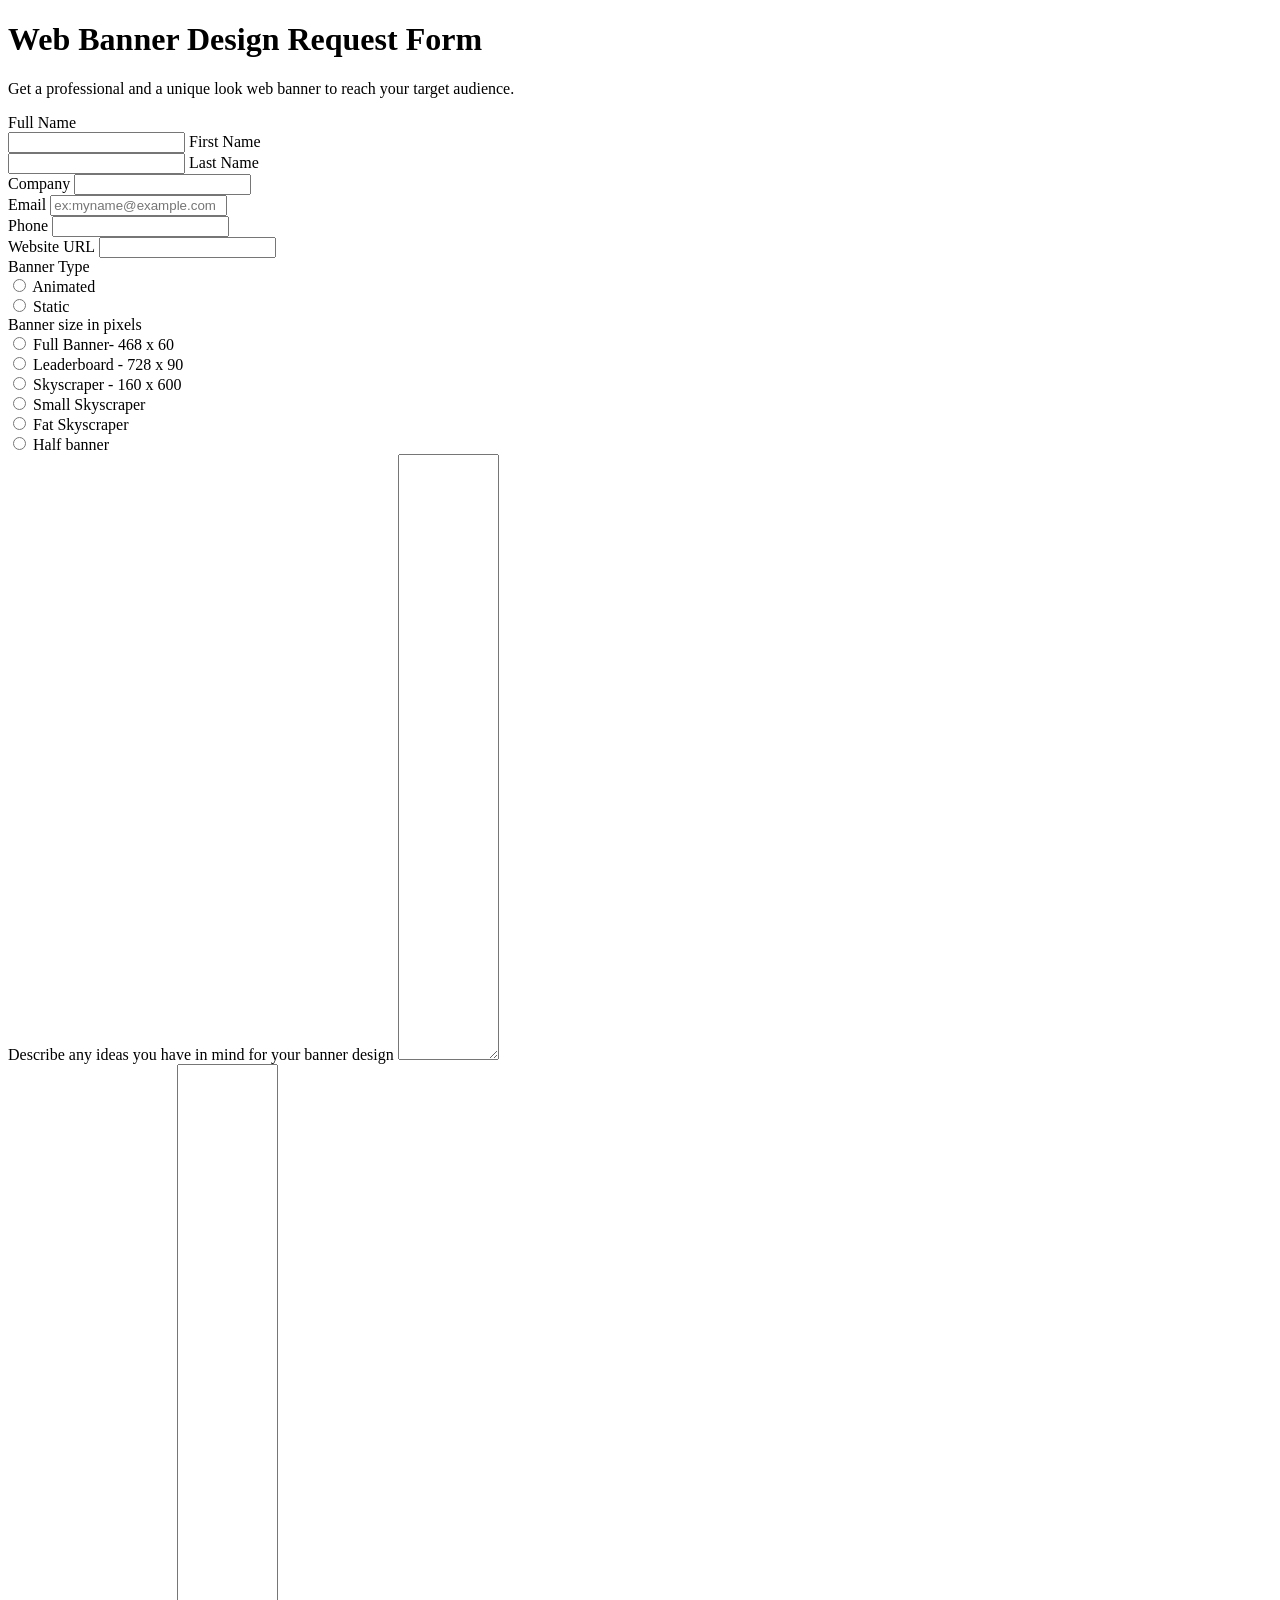
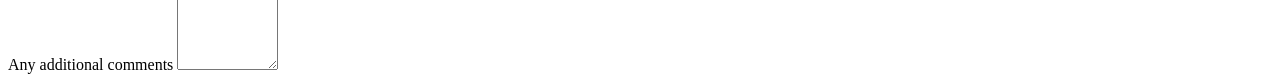
==== test.form/form.html @ 7c23e140 "text area for message" ====
<!DOCTYPE html>
<html lang="en">
<head>
    <meta charset="UTF-8">
    <meta name="viewport" content="width=device-width, initial-scale=1.0">
    <title>Web Banner Form</title>
</head>
<body>
    <div class="header">
        <h1>Web Banner Design Request Form</h1>
        <p>Get a professional and a unique look web banner to reach your target audience.</p>
    </div>

    <div class="container">
        <form action="">
            <label for="">Full Name</label>
              <div>
                <input type="text" id="fname" name="fname">
                <label for="fname">First Name</label>
              </div>

            <div>
                <input type="text" id="lname" name="lname">
                <label for="lname">Last Name</label>
            </div>

            <div>
                <label for="company">Company</label>
                <input type="text" id="company" name="company">
            </div>

            <div>
                <label for="email">Email</label>
                <input type="email" id="email" name="email" placeholder="ex:myname@example.com">
            </div>

            <div>
                <label for="phone">Phone</label>
                <input type="number" id="phone" name="phone">
            </div>

            <div>
                <label for="web">Website URL</label>
                <input type="text" id="web" name="web">
            </div>

            <div>
                <div>
                    <label for="banner">Banner Type</label>
                </div>

                <div>
                    <input type="radio" id="banner" name="banner">
                    <label for="banner">Animated</label>
                </div>

                <div>
                    <input type="radio" id="banner" name="banner">
                    <label for="banner">Static</label>
                </div>
            </div>

            <div>
                <div>
                    <label for="banner">Banner size in pixels</label>
                </div>

                <div>
                    <input type="radio" id="fbanner" name="banner">
                    <label for="fbanner">Full Banner- 468 x 60</label>
                </div>

                <div>
                    <input type="radio" id="leaderboard" name="banner">
                    <label for="leaderboard">Leaderboard - 728 x 90</label>
                </div>

                <div>
                    <input type="radio" id="skyscraper" name="banner">
                    <label for="skyscraper">Skyscraper - 160 x 600</label>
                </div>

                <div>
                    <input type="radio" id="sskysraper" name="banner">
                    <label for="sskyscraper">Small Skyscraper</label>
                </div>

                <div>
                    <input type="radio" id="fskyscraper" name="banner">
                    <label for="fskyscraper">Fat Skyscraper</label>
                </div>

                <div>
                    <input type="radio" id="hbanner" name="banner">
                    <label for="hbanner">Half banner</label>
                </div>


            </div>

            <div>
                <div>
                    <label for="message">Describe any ideas you have in mind for your banner design</label>
                    <textarea name="message" id="message" rows="40" cols="10"></textarea>
                </div>

                <div>
                    <label for="message">Any additional comments</label>
                    <textarea name="message" id="message" rows="40" cols="10"></textarea
                </div>
            </div>
        
        </form>
    </div>

    
    
</body>
</html>
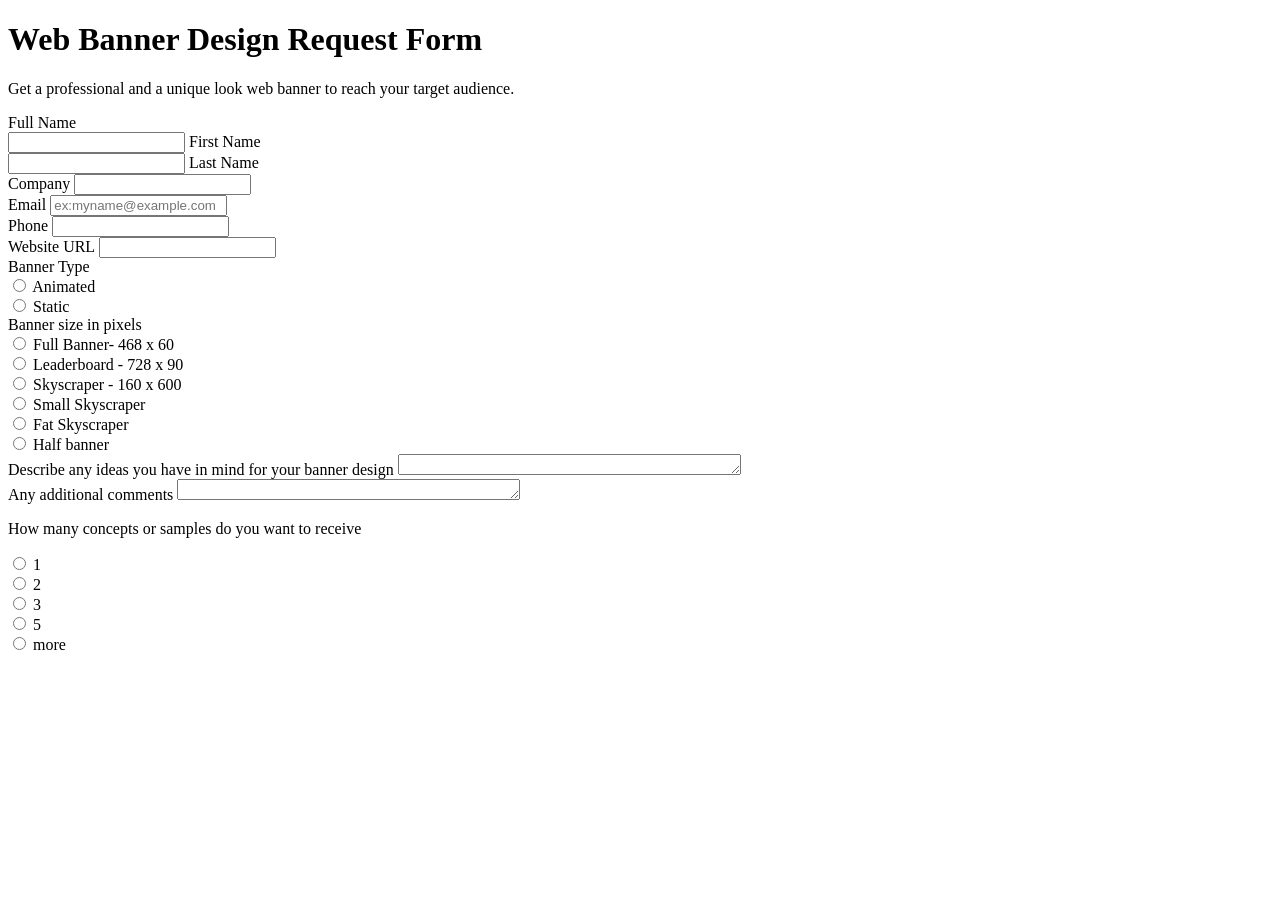
==== commit f1162e21: "sample radio button" ====
--- a/test.form/form.html
+++ b/test.form/form.html
@@ -101,13 +101,42 @@
             <div>
                 <div>
                     <label for="message">Describe any ideas you have in mind for your banner design</label>
-                    <textarea name="message" id="message" rows="40" cols="10"></textarea>
+                    <textarea name="message" id="message" rows="1" cols="40"></textarea>
                 </div>
 
                 <div>
                     <label for="message">Any additional comments</label>
-                    <textarea name="message" id="message" rows="40" cols="10"></textarea
+                    <textarea name="message" id="message" rows="1" cols="40"></textarea
                 </div>
+            </div>
+
+            <div>
+                <p>How many concepts or samples do you want to receive</p>
+            </div>
+
+            <div>
+                <input type="radio" id="number" name="sample">
+                <label for="number">1</label>
+            </div>
+
+            <div>
+                <input type="radio" id="number" name="sample">
+                <label for="number">2</label>
+            </div>
+
+            <div>
+                <input type="radio" id="number" name="sample">
+                <label for="number">3</label>
+            </div>
+
+            <div>
+                <input type="radio" id="number" name="sample">
+                <label for="number">5</label>
+            </div>
+
+            <div>
+                <input type="radio" id="number" name="sample">
+                <label for="number">more</label>
             </div>
         
         </form>
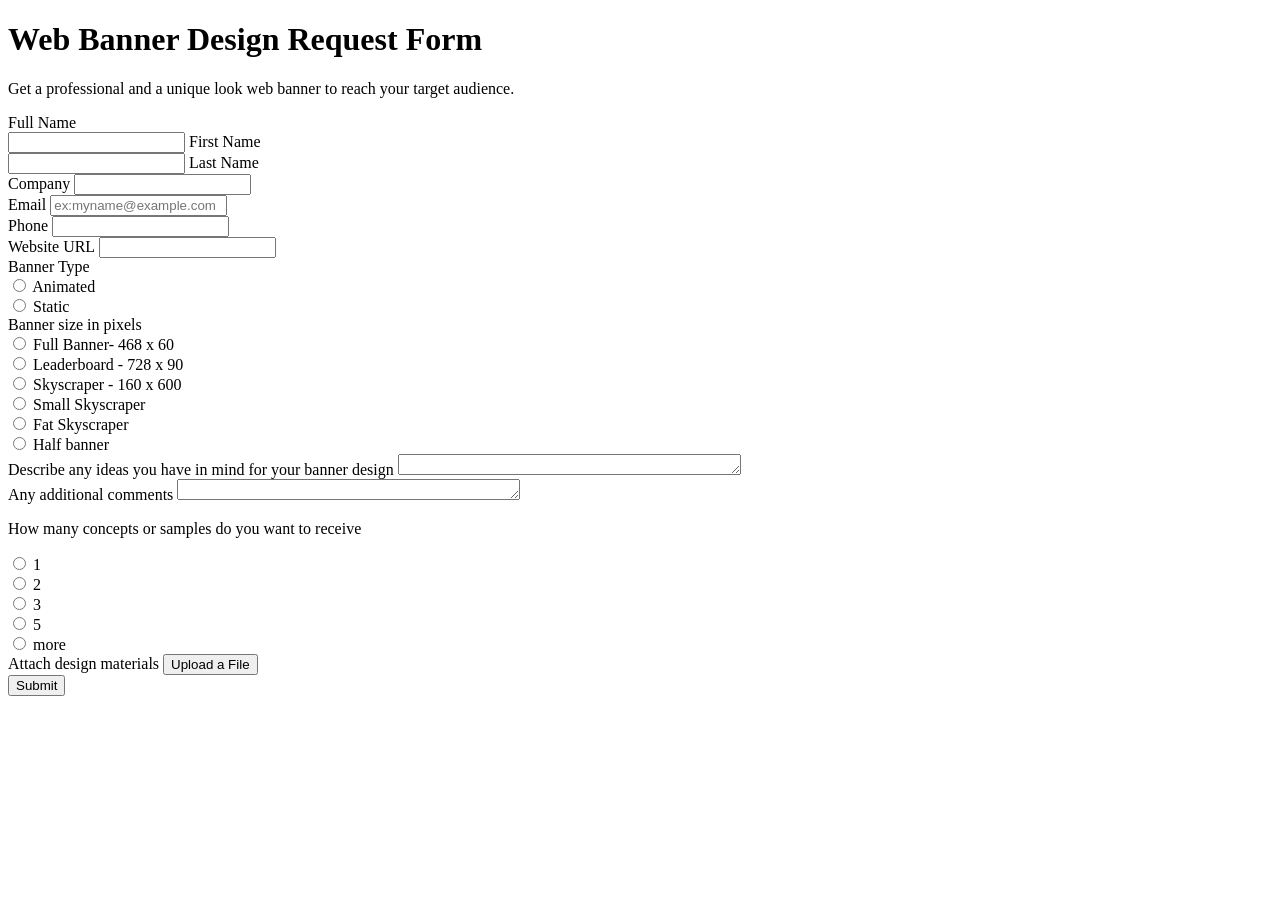
==== commit e13474eb: "submit button" ====
--- a/test.form/form.html
+++ b/test.form/form.html
@@ -138,6 +138,15 @@
                 <input type="radio" id="number" name="sample">
                 <label for="number">more</label>
             </div>
+
+            <div>
+                <label for="button">Attach design materials</label>
+                <button>Upload a File</button>
+            </div>
+
+            <div>
+                <button>Submit</button>
+            </div>
         
         </form>
     </div>
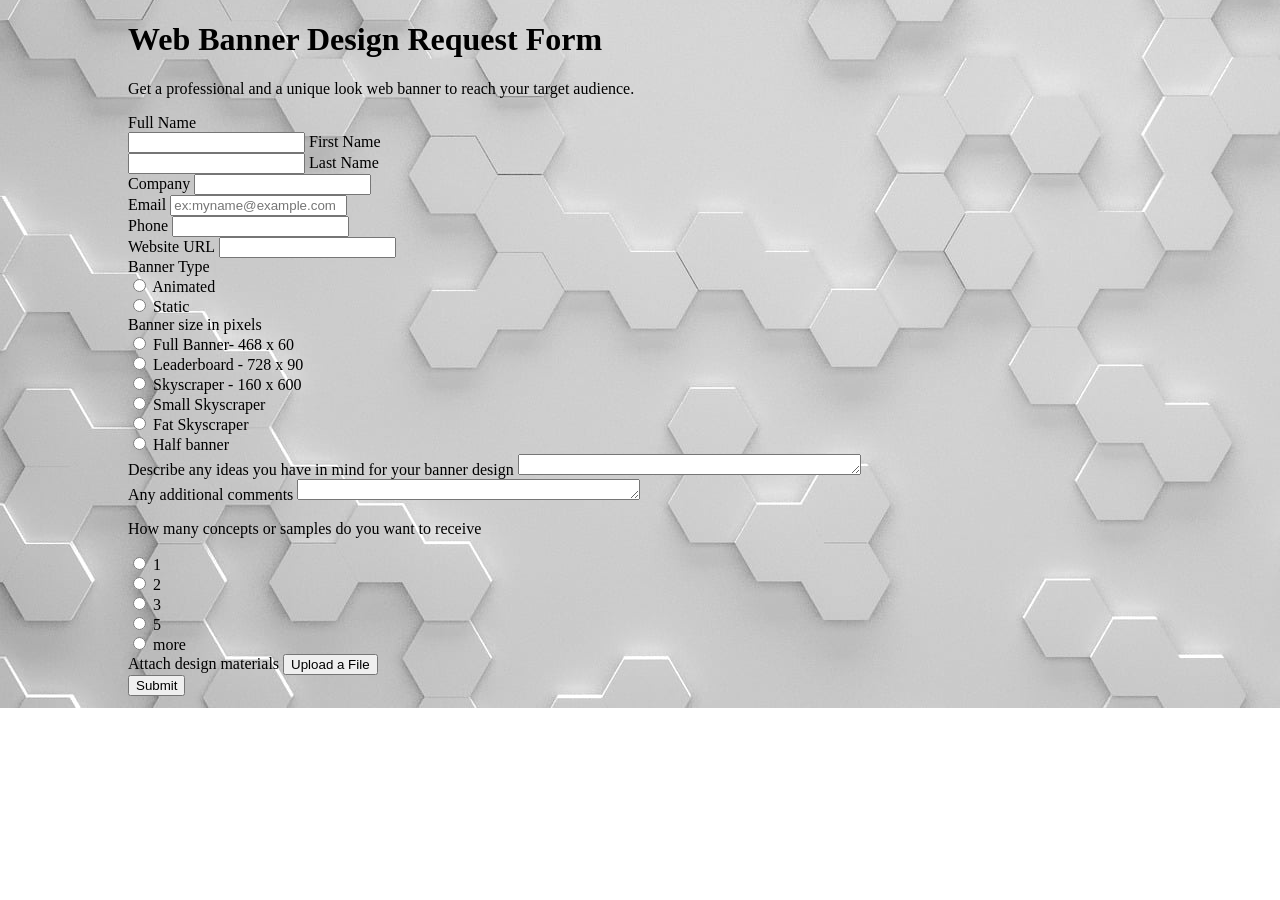
==== commit dda379b9: "body styling" ====
--- a/test.form/form.html
+++ b/test.form/form.html
@@ -4,6 +4,7 @@
     <meta charset="UTF-8">
     <meta name="viewport" content="width=device-width, initial-scale=1.0">
     <title>Web Banner Form</title>
+    <link rel="stylesheet" href="form.css">
 </head>
 <body>
     <div class="header">
--- a/test.form/form.css
+++ b/test.form/form.css
@@ -0,0 +1,13 @@
+*{
+    box-sizing: border-box;
+}
+
+body{
+    background-image: url('image/abstract-3291293_1280.jpg');
+    background-repeat: no-repeat;
+    background-position: center;
+    background-size: cover;
+    width: 80%;
+    margin: auto;
+}
+
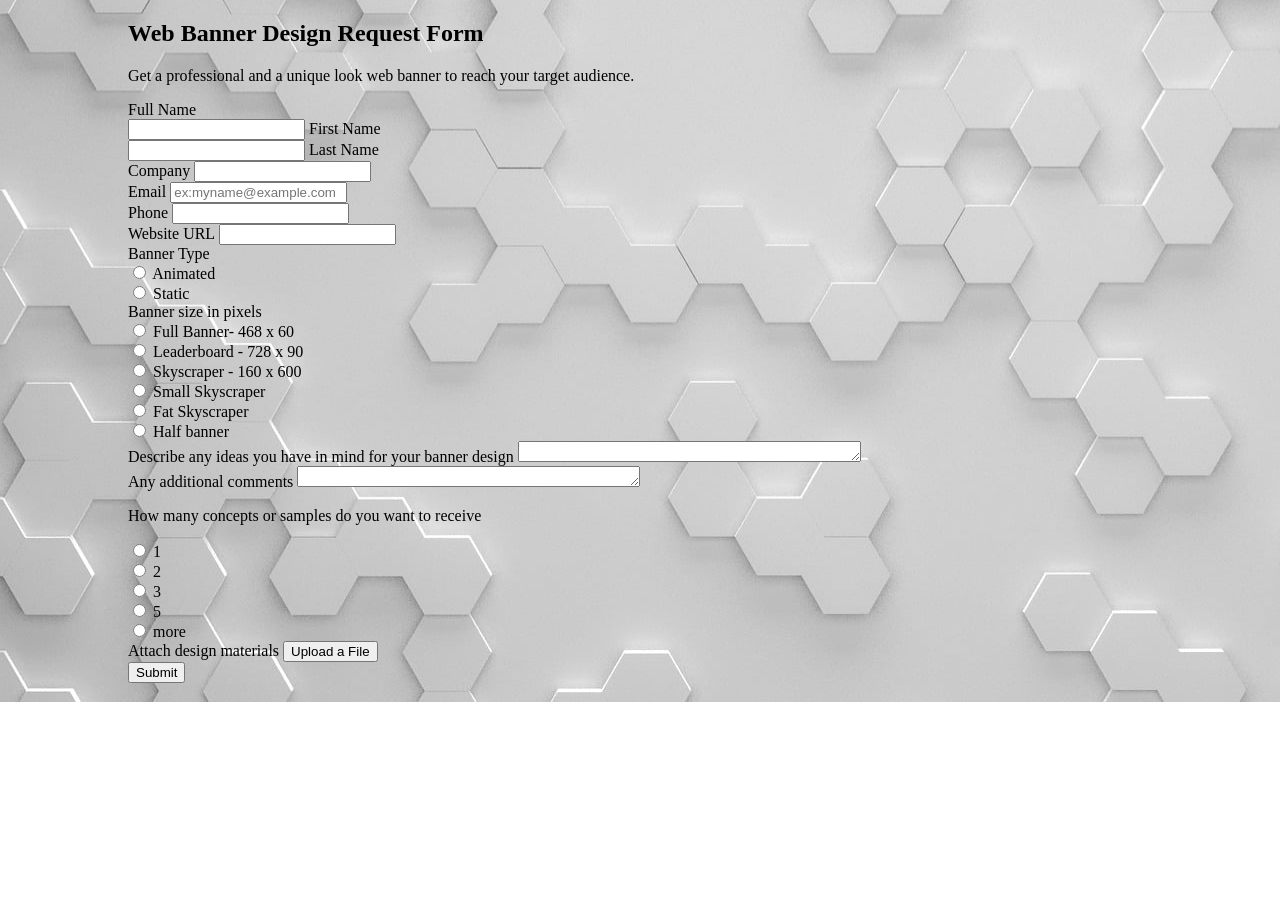
==== commit f1f51b9c: "styling for h2 and P" ====
--- a/test.form/form.html
+++ b/test.form/form.html
@@ -8,7 +8,7 @@
 </head>
 <body>
     <div class="header">
-        <h1>Web Banner Design Request Form</h1>
+        <h2>Web Banner Design Request Form</h2>
         <p>Get a professional and a unique look web banner to reach your target audience.</p>
     </div>
 
--- a/test.form/form.css
+++ b/test.form/form.css
@@ -11,3 +11,11 @@
     margin: auto;
 }
 
+.header{
+    font-family: 'Times New Roman', Times, serif;
+}
+
+.header h1{
+    
+}
+
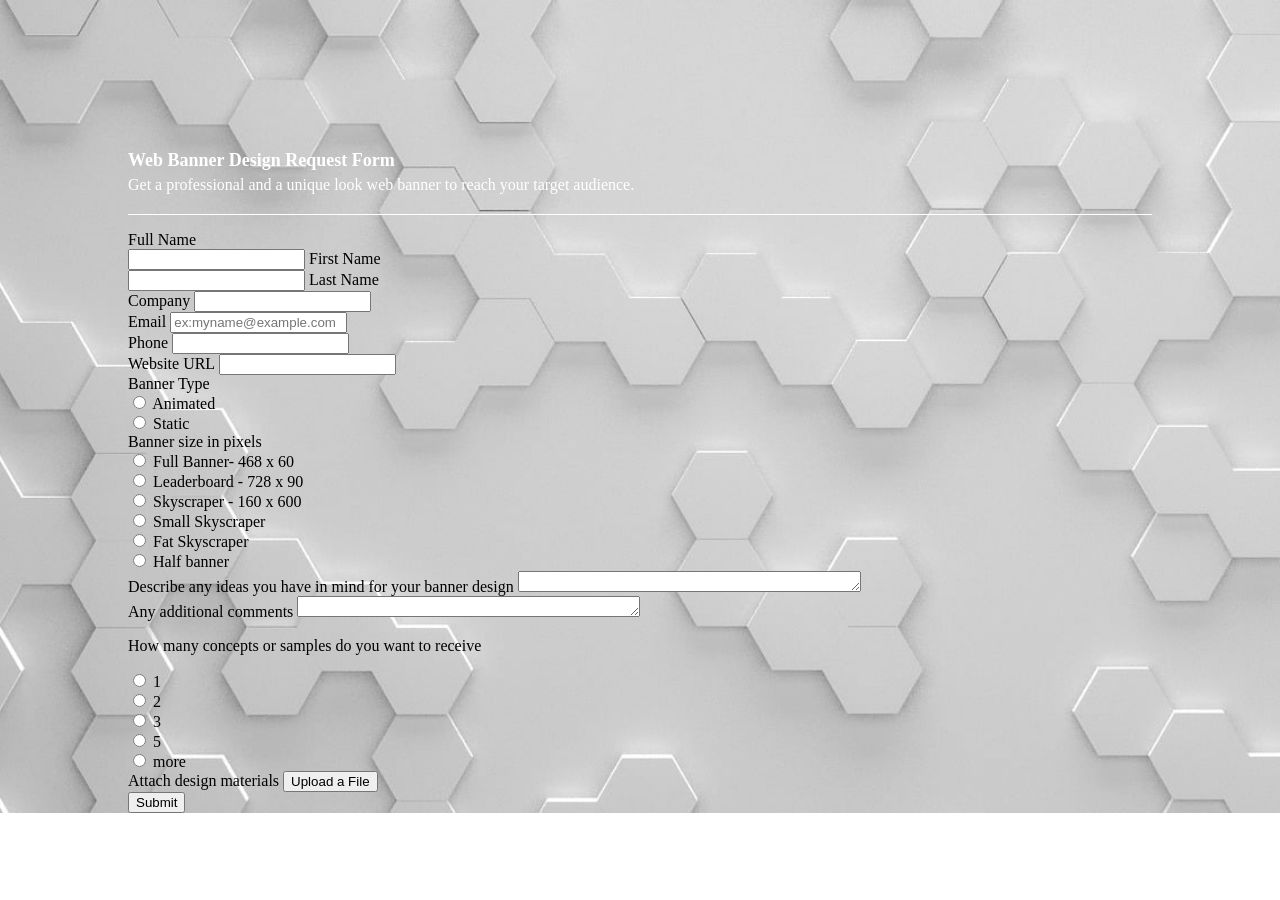
==== commit 6617d4b2: "styling input" ====
--- a/test.form/form.html
+++ b/test.form/form.html
@@ -14,33 +14,36 @@
 
     <div class="container">
         <form action="">
-            <label for="">Full Name</label>
-              <div>
+            <div>
+                <label for="">Full Name</label>
+            </div>
+
+              <div class=" soft P1">
                 <input type="text" id="fname" name="fname">
                 <label for="fname">First Name</label>
               </div>
 
-            <div>
+            <div class="soft P2">
                 <input type="text" id="lname" name="lname">
                 <label for="lname">Last Name</label>
             </div>
 
-            <div>
+            <div class="soft P3">
                 <label for="company">Company</label>
                 <input type="text" id="company" name="company">
             </div>
 
-            <div>
+            <div class="soft P3">
                 <label for="email">Email</label>
                 <input type="email" id="email" name="email" placeholder="ex:myname@example.com">
             </div>
 
-            <div>
+            <div class="soft P5">
                 <label for="phone">Phone</label>
                 <input type="number" id="phone" name="phone">
             </div>
 
-            <div>
+            <div class="soft P6">
                 <label for="web">Website URL</label>
                 <input type="text" id="web" name="web">
             </div>
--- a/test.form/form.css
+++ b/test.form/form.css
@@ -13,9 +13,27 @@
 
 .header{
     font-family: 'Times New Roman', Times, serif;
+    margin-top: 150px;
+    text-align: left;
+    color: #fff;
 }
 
-.header h1{
-    
+.header h2{
+    font-size: 18px;
+    margin-bottom: 1px;
+    font-weight: bolder;
 }
 
+.header p{
+     margin-top: 5px;
+     border-bottom: 1px solid #fff;
+     padding-bottom: 20px;
+}
+
+.container{
+  font-size: 16px;
+}
+
+.soft{
+    font-size: 16px;
+}
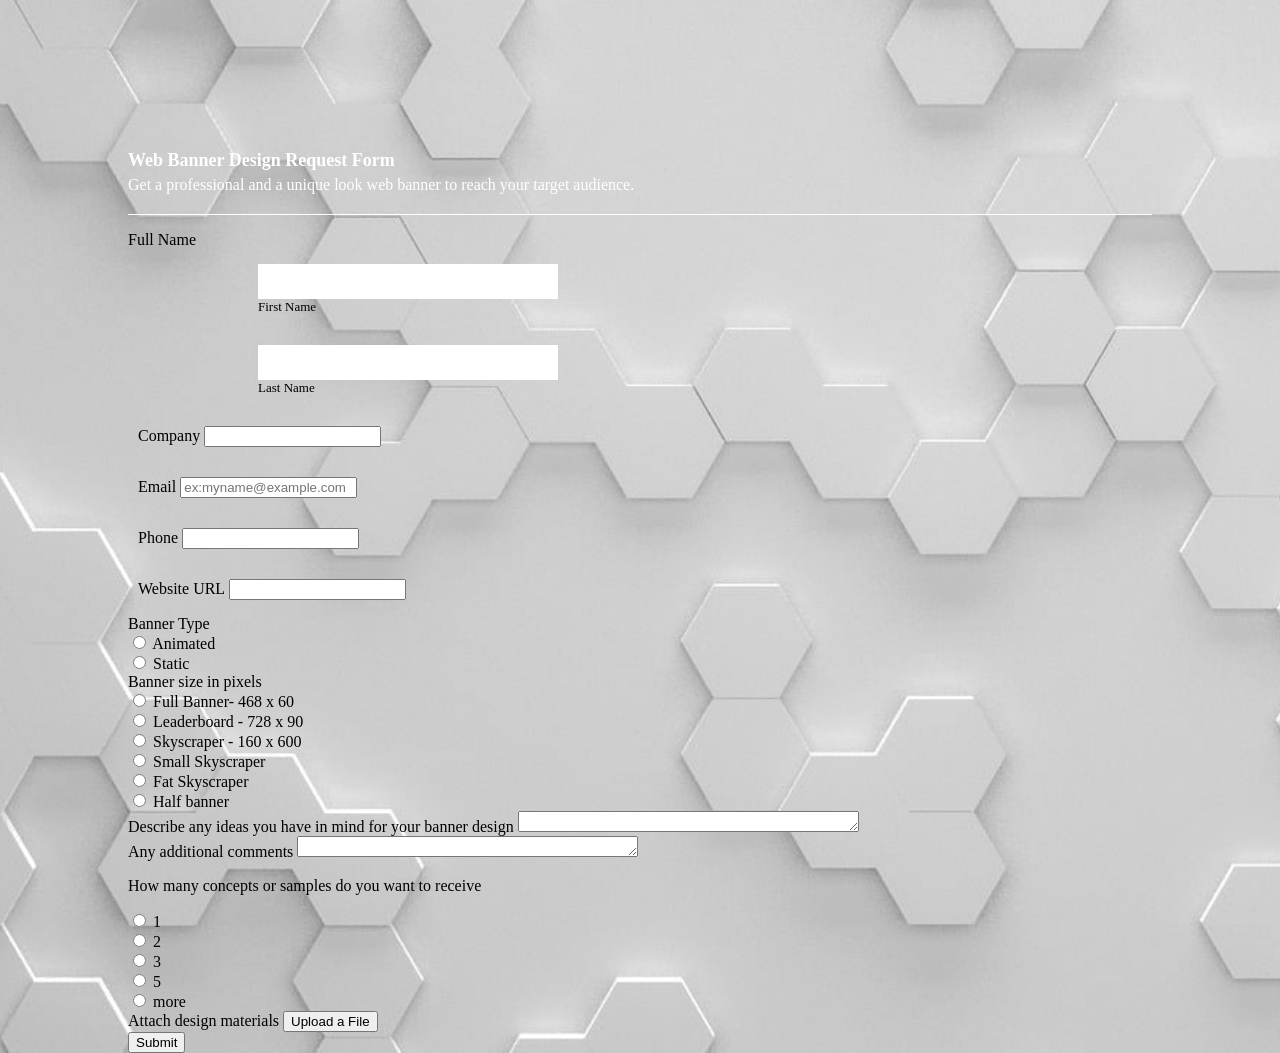
==== commit d028268b: "styling the Full name section" ====
--- a/test.form/form.html
+++ b/test.form/form.html
@@ -14,11 +14,11 @@
 
     <div class="container">
         <form action="">
-            <div>
+            <div class="name">
                 <label for="">Full Name</label>
             </div>
 
-              <div class=" soft P1">
+              <div class="soft P1">
                 <input type="text" id="fname" name="fname">
                 <label for="fname">First Name</label>
               </div>
--- a/test.form/form.css
+++ b/test.form/form.css
@@ -34,6 +34,46 @@
   font-size: 16px;
 }
 
+.name{
+
+}
+
 .soft{
     font-size: 16px;
-}+    display: inline-block;
+    padding: 10px 10px;
+    margin: 5px 0;
+    width: 100%;
+    border: none;
+}
+
+.P1{
+    margin-left: 120px;
+}
+
+.P1 label{
+    display: block;
+    font-size: 13px;
+}
+
+.P1 input{
+    width: 300px;
+    height: 35px;
+    border: none;
+}
+
+.P2{
+    margin-left: 120px;
+}
+
+.P2 label{
+    display: block;
+    font-size: 13px;
+}
+
+.P2 input{
+    width: 300px;
+    height: 35px;
+    border: none;
+}
+
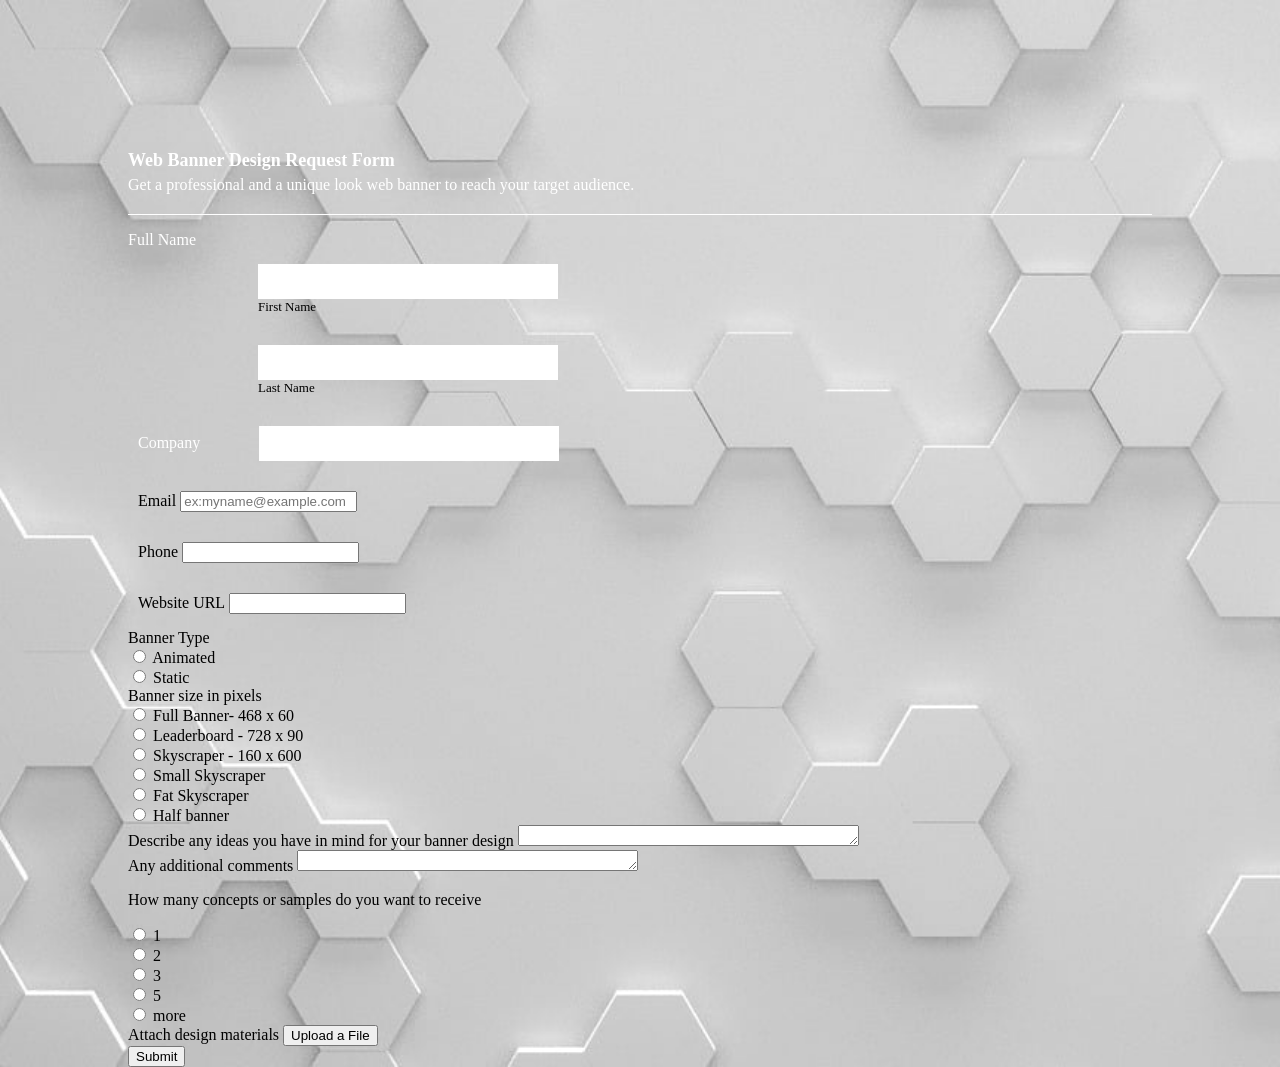
==== commit 189b1c90: "styling company input" ====
--- a/test.form/form.html
+++ b/test.form/form.html
@@ -33,7 +33,7 @@
                 <input type="text" id="company" name="company">
             </div>
 
-            <div class="soft P3">
+            <div class="soft P4">
                 <label for="email">Email</label>
                 <input type="email" id="email" name="email" placeholder="ex:myname@example.com">
             </div>
--- a/test.form/form.css
+++ b/test.form/form.css
@@ -35,8 +35,10 @@
 }
 
 .name{
+   color: #fff;
+   
+}
 
-}
 
 .soft{
     font-size: 16px;
@@ -77,3 +79,14 @@
     border: none;
 }
 
+.P3 label{
+    color: #fff;
+}
+
+.P3 input{
+    width: 300px;
+    height: 35px;
+    border: none;
+    margin-left: 55px;
+}
+
